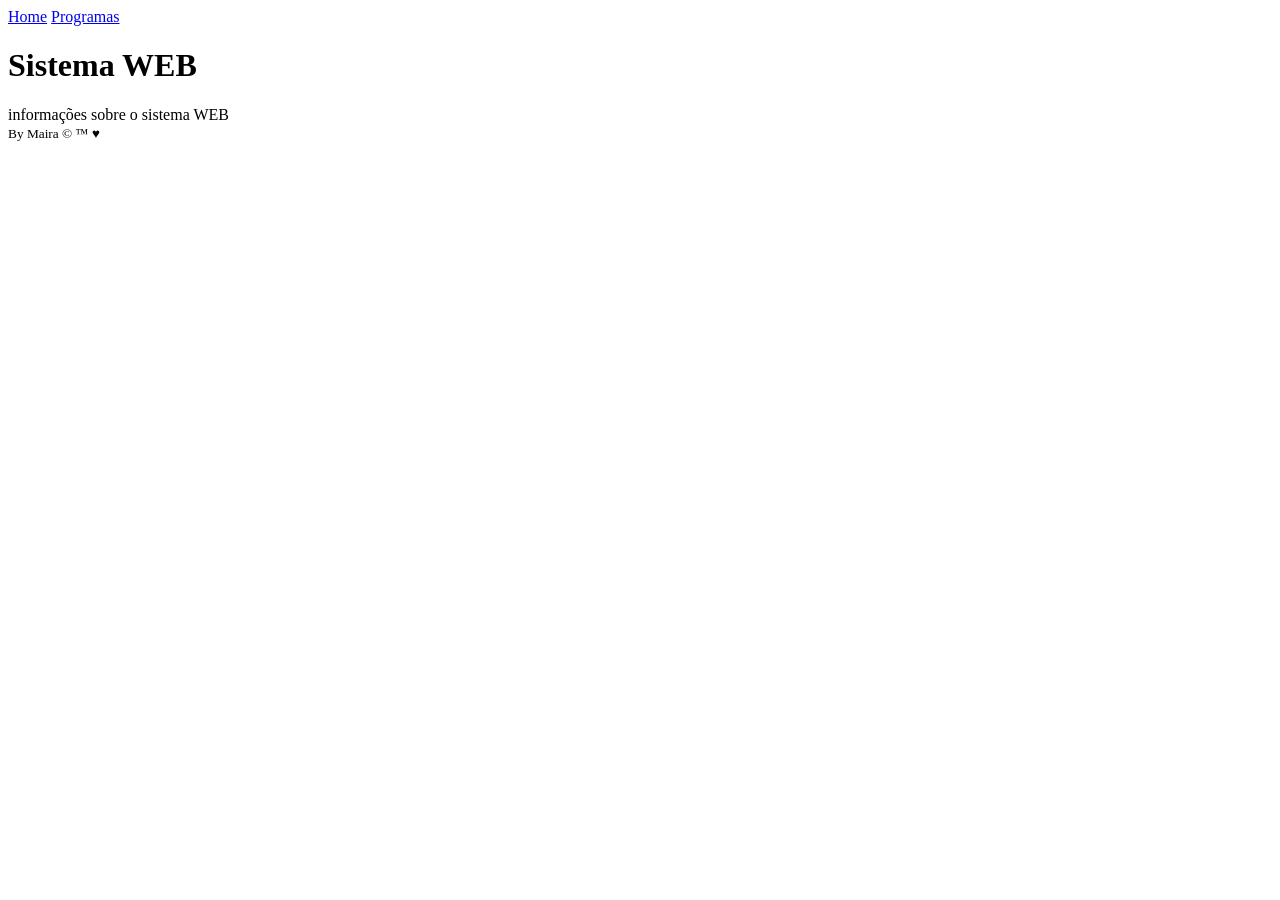
==== index.html @ 0533335a "versão inicial do sistema" ====
<!DOCTYPE html>
<html lang="pt-BR">

<head>
    <meta charset="UTF-8">
    <meta name="viewport" content="width=device-width, initial-scale=1.0">
    <link rel="shortcut icon" href="./img/favIcon.png" type="image/x-icon">
    <title>Document</title>
</head>

<body>
    <header>
        <nav>
            <a href="./index.html">Home</a>
            <a href="./html/programas.html">Programas</a>
        </nav>
    </header>
    <main>
        <h1>Sistema WEB</h1>
        <article>
            <section>
                informações sobre o sistema WEB
            </section>
        </article>
    </main>
    <footer>
        <small>By Maira &copy; &trade; &hearts;</small>
    </footer>
</body>

</html>
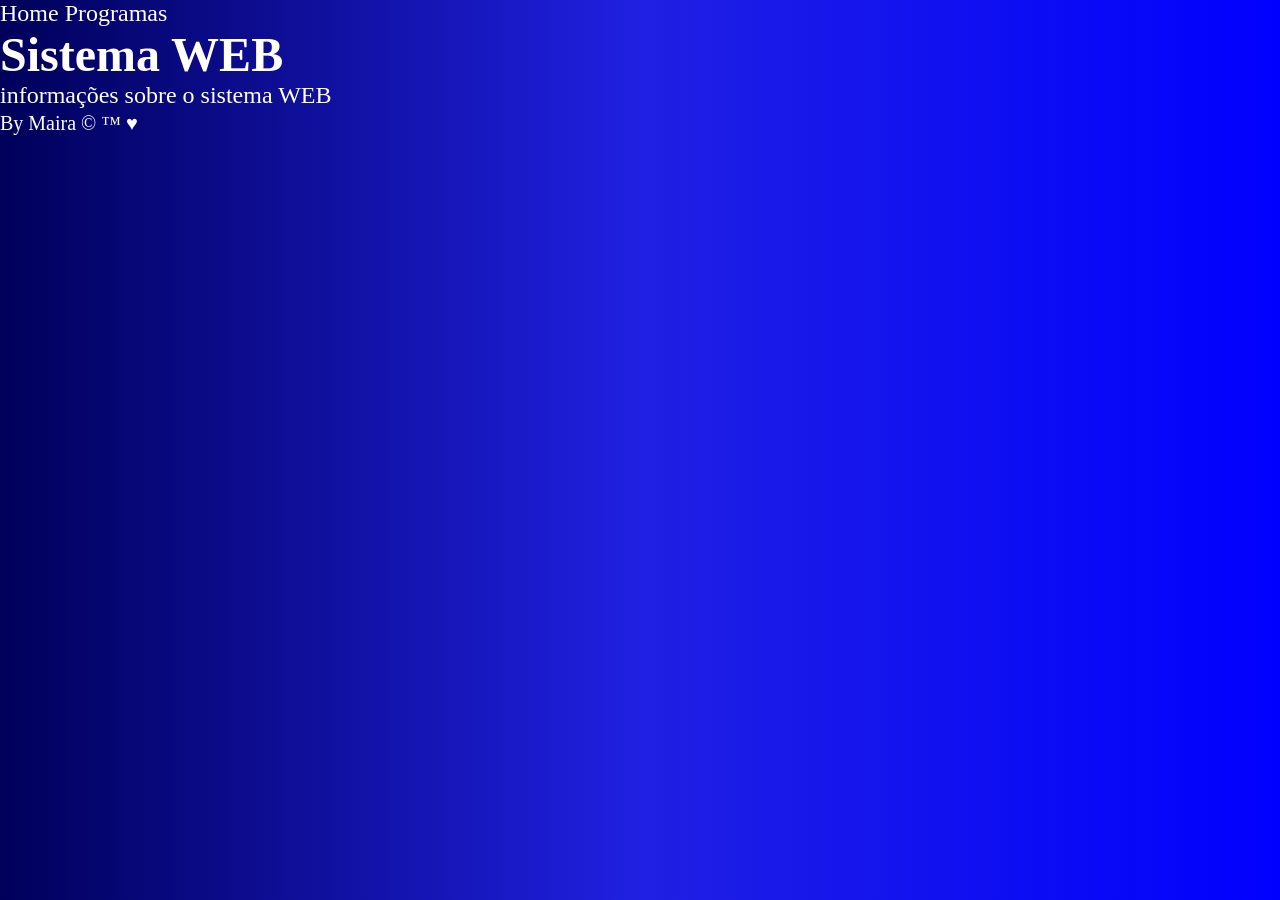
==== commit 874fe23e: "terceira versão" ====
--- a/index.html
+++ b/index.html
@@ -5,6 +5,7 @@
     <meta charset="UTF-8">
     <meta name="viewport" content="width=device-width, initial-scale=1.0">
     <link rel="shortcut icon" href="./img/favIcon.png" type="image/x-icon">
+    <link rel="stylesheet" href="./css/style.css">
     <title>Document</title>
 </head>
 
--- a/css/style.css
+++ b/css/style.css
@@ -0,0 +1,14 @@
+*{
+    margin: 0;
+    padding: 0;
+}
+body{
+    background: linear-gradient(to right, rgb(0, 0, 90), rgb(32, 32, 226), blue);
+    color: white;
+    font-size: 1.5rem;
+}
+
+a{
+    text-decoration: none;
+    color: white;
+}
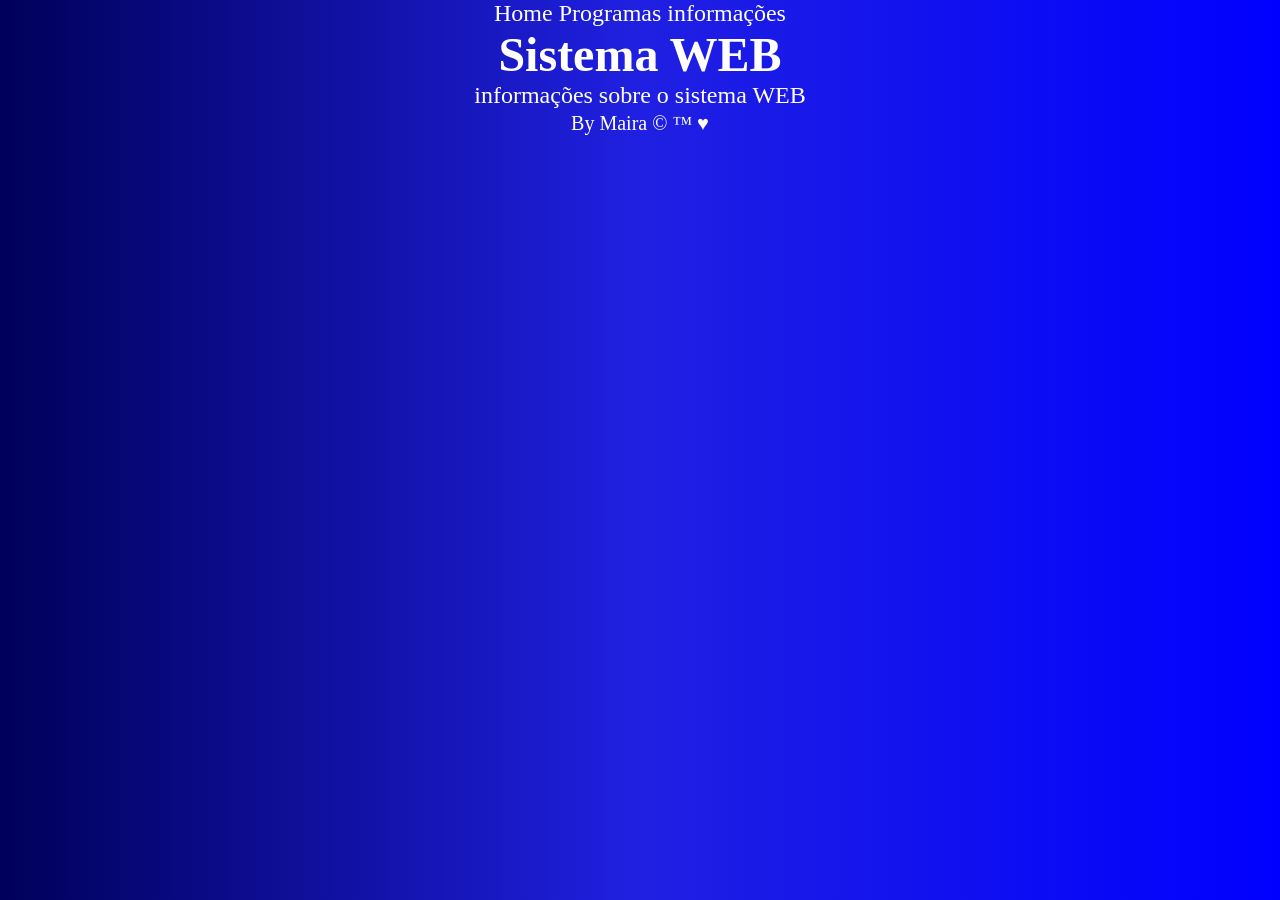
==== commit 1bc933eb: "video youtube e mapa" ====
--- a/index.html
+++ b/index.html
@@ -14,6 +14,7 @@
         <nav>
             <a href="./index.html">Home</a>
             <a href="./html/programas.html">Programas</a>
+            <a href="./html/informacoes.html">informações</a>
         </nav>
     </header>
     <main>
--- a/css/style.css
+++ b/css/style.css
@@ -6,9 +6,20 @@
     background: linear-gradient(to right, rgb(0, 0, 90), rgb(32, 32, 226), blue);
     color: white;
     font-size: 1.5rem;
+    text-align: center;
 }
 
 a{
     text-decoration: none;
     color: white;
+}
+
+input,button{
+    background-color: rgb(0, 0, 0);
+    color: white;
+    padding: 4px;
+}
+
+button{
+    border-radius: 8px;
 }
